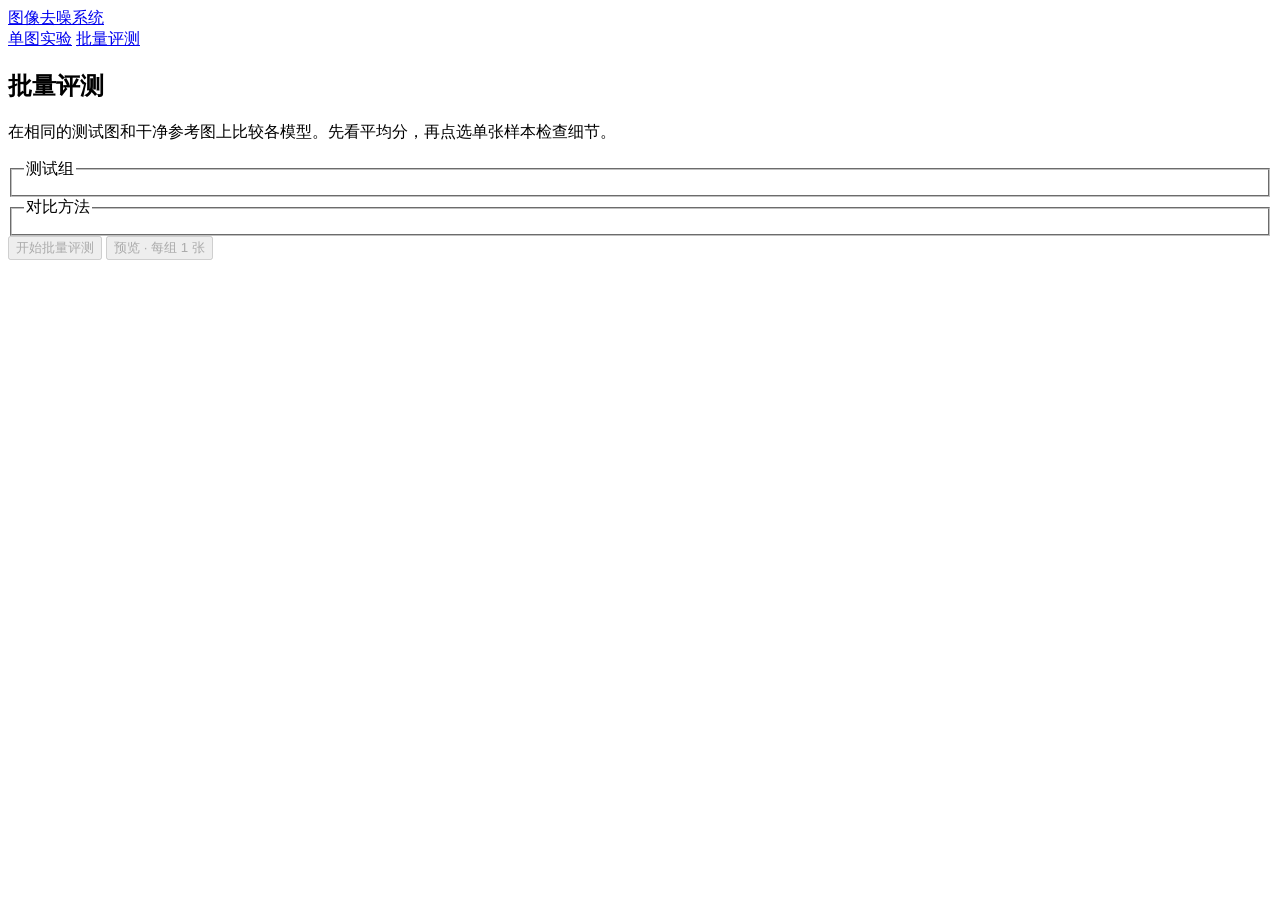
==== web/benchmark.html @ b6241029 "Add batch denoising benchmark and sample viewer" ====
<!doctype html>
<html lang="zh-CN">
<head>
  <meta charset="utf-8">
  <meta name="viewport" content="width=device-width,initial-scale=1">
  <title>批量评测 · 图像去噪系统</title>
  <link rel="stylesheet" href="/static/style.css?v=10">
</head>
<body>
  <header>
    <a class="brand" href="/">图像去噪系统</a>
    <nav aria-label="功能页面">
      <a class="nav-link" href="/">单图实验</a>
      <a class="nav-link active" href="/benchmark" aria-current="page">批量评测</a>
    </nav>
  </header>
  <main class="benchmark">
    <section class="panel">
      <h1>批量评测</h1>
      <p class="muted">在相同的测试图和干净参考图上比较各模型。先看平均分，再点选单张样本检查细节。</p>
      <form id="batch-form">
        <fieldset><legend>测试组</legend><div id="batch-groups" class="checks"></div></fieldset>
        <fieldset><legend>对比方法</legend><div id="batch-models" class="checks"></div></fieldset>
        <div class="batch-actions">
          <button class="primary" id="batch-start" type="submit" disabled>开始批量评测</button>
          <button id="batch-preview" type="submit" disabled>预览 · 每组 1 张</button>
          <span id="batch-selection" class="muted"></span>
        </div>
        <p id="batch-error" class="error" role="alert"></p>
      </form>
    </section>
    <section id="batch-report" class="panel" hidden>
      <div class="section-title">
        <h2>评测汇总</h2>
        <label class="batch-picker">历史评测 <select id="batch-runs"></select></label>
      </div>
      <p id="batch-state" role="status"></p>
      <progress id="batch-progress" max="1" value="0" aria-label="评测进度"></progress>
      <p class="muted">分数为平均 PSNR（dB）/ SSIM，Δ 表示相对去噪前的 PSNR 提升。各组按所有已选方法都成功的样本计分，耗时以秒/张计。</p>
      <div id="batch-summary" class="table-scroll"></div>
      <div class="links"><a id="batch-summary-csv">下载汇总 CSV</a><a id="batch-images-csv">下载逐图 CSV</a></div>
    </section>
    <section id="batch-samples" class="panel" hidden>
      <h2>测试样本</h2>
      <div class="fields">
        <label>测试组<select id="batch-filter"></select></label>
        <label>文件名<input id="batch-search" type="search" placeholder="搜索文件名"></label>
      </div>
      <div id="batch-sample-list" class="table-scroll"></div>
      <div class="batch-actions batch-pages">
        <button id="batch-prev" type="button">上一页</button>
        <button id="batch-next" type="button">下一页</button>
        <span id="batch-page" class="muted"></span>
      </div>
    </section>
    <section id="batch-detail" class="panel" hidden aria-labelledby="batch-detail-title">
      <div class="section-title">
        <h2 id="batch-detail-title" tabindex="-1">样本详情</h2>
        <button id="batch-close-detail" type="button">关闭详情</button>
      </div>
      <div id="batch-views" class="batch-image-grid"></div>
      <details id="batch-crop" hidden>
        <summary>放大同一位置</summary>
        <div class="fields">
          <label>左右位置<input id="batch-x" type="range" min="0" max="100" value="50"></label>
          <label>上下位置<input id="batch-y" type="range" min="0" max="100" value="50"></label>
          <label>查看区域<select id="batch-size"><option value="64">64 × 64 像素</option><option value="128" selected>128 × 128 像素</option><option value="256">256 × 256 像素</option></select></label>
        </div>
        <p id="batch-crop-position" class="muted"></p>
        <div id="batch-crops" class="batch-image-grid"></div>
      </details>
    </section>
  </main>
  <script src="/static/crop-comparison.js?v=1" defer></script>
  <script src="/static/benchmark.js?v=1" defer></script>
</body>
</html>
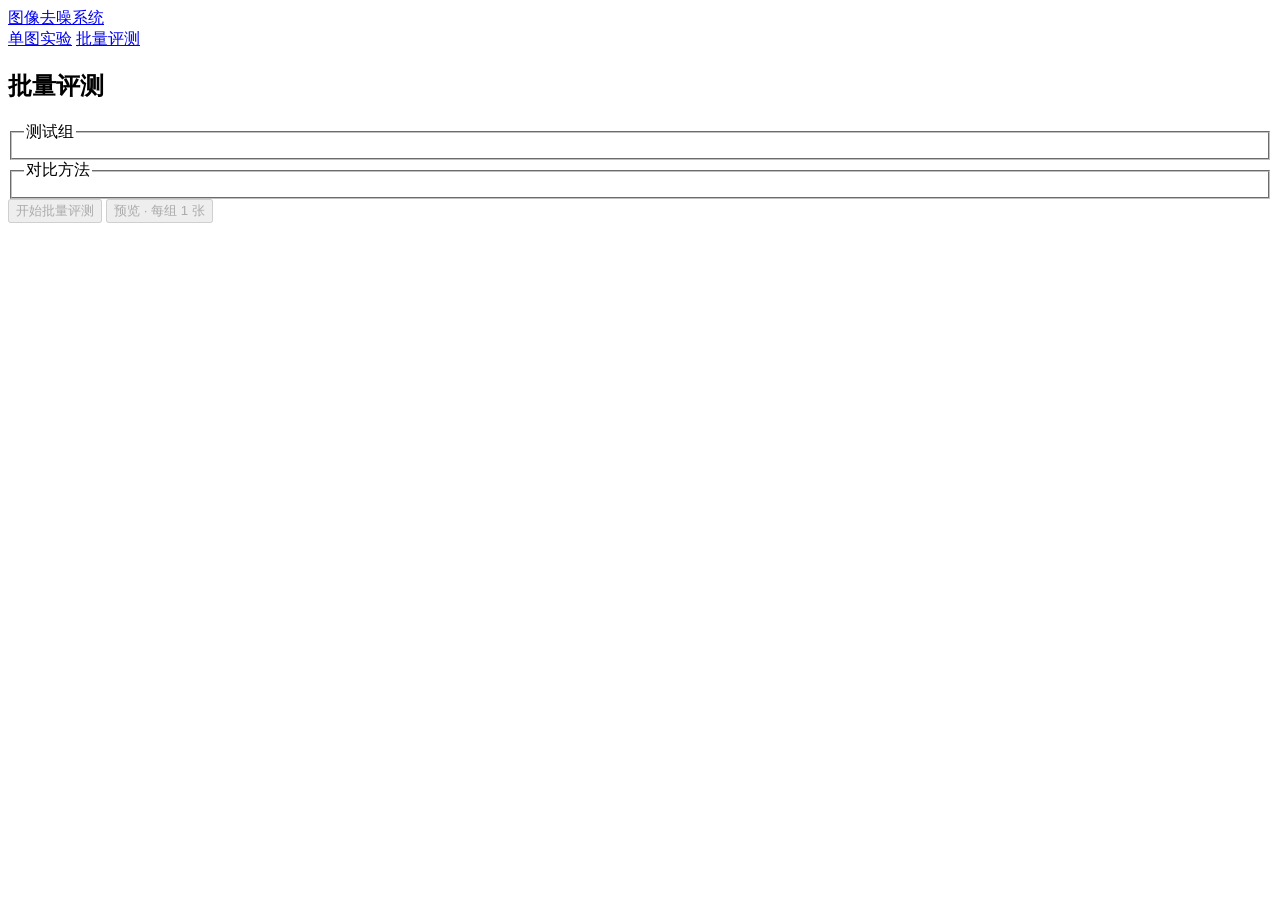
==== commit f4d01dca: "移除前端和导出图版的解释性小字" ====
--- a/web/benchmark.html
+++ b/web/benchmark.html
@@ -4,7 +4,7 @@
   <meta charset="utf-8">
   <meta name="viewport" content="width=device-width,initial-scale=1">
   <title>批量评测 · 图像去噪系统</title>
-  <link rel="stylesheet" href="/static/style.css?v=10">
+  <link rel="stylesheet" href="/static/style.css?v=22">
 </head>
 <body>
   <header>
@@ -17,7 +17,6 @@
   <main class="benchmark">
     <section class="panel">
       <h1>批量评测</h1>
-      <p class="muted">在相同的测试图和干净参考图上比较各模型。先看平均分，再点选单张样本检查细节。</p>
       <form id="batch-form">
         <fieldset><legend>测试组</legend><div id="batch-groups" class="checks"></div></fieldset>
         <fieldset><legend>对比方法</legend><div id="batch-models" class="checks"></div></fieldset>
@@ -36,8 +35,21 @@
       </div>
       <p id="batch-state" role="status"></p>
       <progress id="batch-progress" max="1" value="0" aria-label="评测进度"></progress>
-      <p class="muted">分数为平均 PSNR（dB）/ SSIM，Δ 表示相对去噪前的 PSNR 提升。各组按所有已选方法都成功的样本计分，耗时以秒/张计。</p>
+      <h3>表 1　各测试组的共同样本均值</h3>
       <div id="batch-summary" class="table-scroll"></div>
+      <section class="batch-charts" aria-labelledby="batch-chart-title">
+        <h3 id="batch-chart-title">图 1　逐图配对差值的经验累积分布</h3>
+        <div class="batch-chart-controls">
+          <label>测试组 <select id="batch-chart-group"></select></label>
+          <label>方法 <select id="batch-chart-method"></select></label>
+          <label>对照 <select id="batch-chart-base"></select></label>
+          <label>指标 <select id="batch-chart-metric"><option value="psnr">PSNR</option><option value="ssim">SSIM</option></select></label>
+        </div>
+        <p id="batch-chart-context" class="muted" role="status"></p>
+        <div id="batch-chart-content" class="batch-chart-content" role="img" aria-label="逐图差值的经验累积分布，分位数和计数见下表" hidden></div>
+        <div id="batch-chart-stats" class="table-scroll"></div>
+        <button id="batch-chart-export" type="button" disabled>导出分布图 SVG</button>
+      </section>
       <div class="links"><a id="batch-summary-csv">下载汇总 CSV</a><a id="batch-images-csv">下载逐图 CSV</a></div>
     </section>
     <section id="batch-samples" class="panel" hidden>
@@ -58,20 +70,22 @@
         <h2 id="batch-detail-title" tabindex="-1">样本详情</h2>
         <button id="batch-close-detail" type="button">关闭详情</button>
       </div>
-      <div id="batch-views" class="batch-image-grid"></div>
       <details id="batch-crop" hidden>
-        <summary>放大同一位置</summary>
+        <summary>定性比较 · 同位置局部图版</summary>
         <div class="fields">
           <label>左右位置<input id="batch-x" type="range" min="0" max="100" value="50"></label>
           <label>上下位置<input id="batch-y" type="range" min="0" max="100" value="50"></label>
           <label>查看区域<select id="batch-size"><option value="64">64 × 64 像素</option><option value="128" selected>128 × 128 像素</option><option value="256">256 × 256 像素</option></select></label>
         </div>
-        <p id="batch-crop-position" class="muted"></p>
+        <div class="plate-actions"><label>局部视图 <select id="batch-mode"><option value="detail">纹理细节</option><option value="error">对参考图的绝对误差</option></select></label><button type="button" id="batch-png">导出图版 PNG</button></div><p id="batch-legend" class="muted"></p><p id="batch-crop-position" class="muted"></p>
         <div id="batch-crops" class="batch-image-grid"></div>
       </details>
+      <details><summary>查看原尺寸图像与各方法状态</summary><div id="batch-views" class="batch-image-grid"></div></details>
     </section>
   </main>
-  <script src="/static/crop-comparison.js?v=1" defer></script>
-  <script src="/static/benchmark.js?v=1" defer></script>
+  <script src="/static/crop-comparison.js?v=22" defer></script>
+  <script src="/static/vendor/echarts/echarts.common.min.js?v=6.1.0" defer></script>
+  <script src="/static/benchmark-charts.js?v=22" defer></script>
+  <script src="/static/benchmark.js?v=22" defer></script>
 </body>
 </html>
